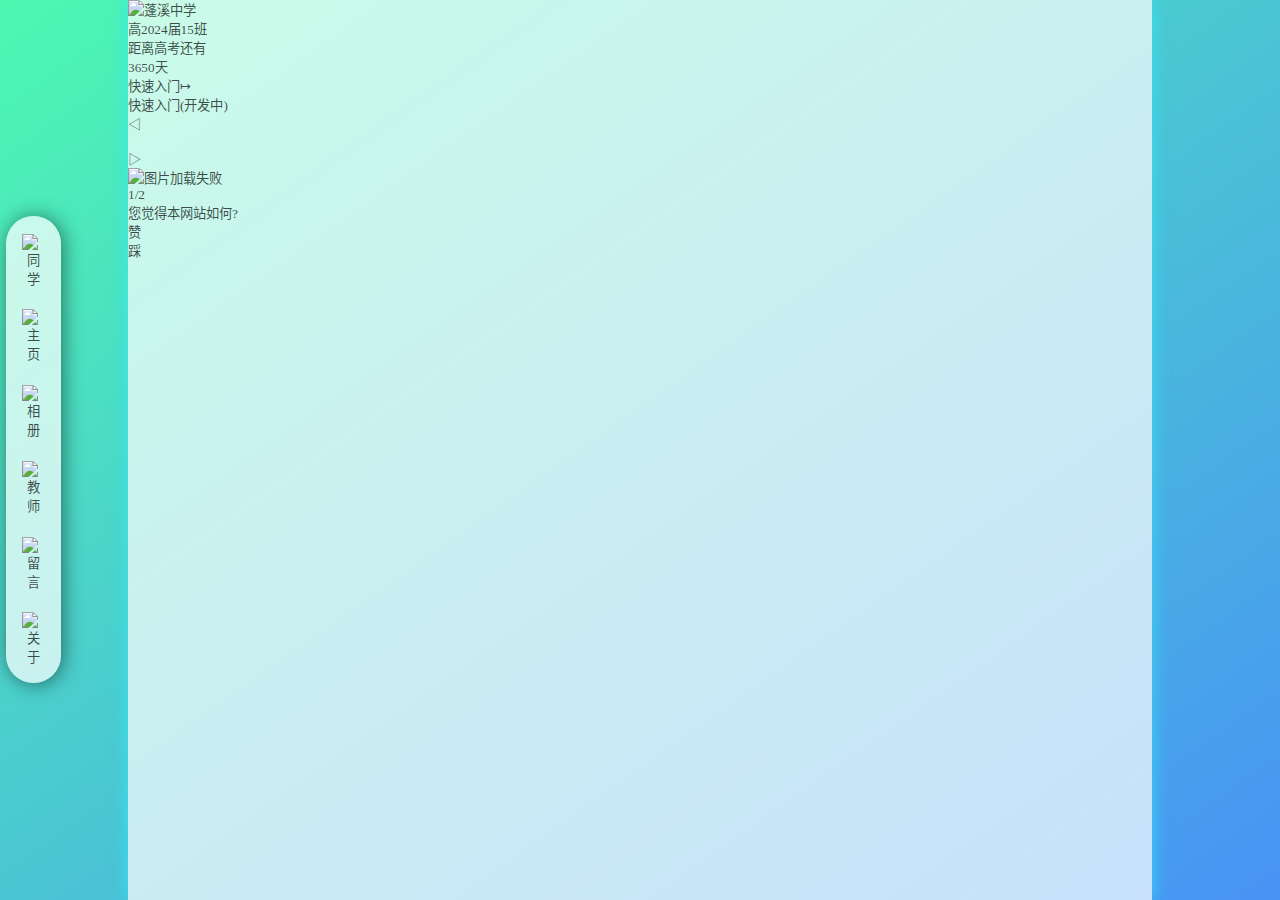
==== index.html @ 46056fe4 "Add files via upload" ====
<!DOCTYPE html>
<html lang="zh-CN">
<head>
    <meta charset="utf-8">
    <meta content="text/html">
    <meta http-equiv="X-UA-Compatible" content="IE=edge">
    <meta name="viewport" content="width=device-width, initial-scale=1.0">
    <title>班级网站</title>

    <style>
        /* 初始化 */
        *{
            padding: 0;
            margin: 0;
            box-sizing: border-box;
            list-style: none;
            text-decoration: none;
            font-size: 1.04vw;
            -webkit-user-select: none;
            -ms-user-select: none;
            user-select: none;
            color: rgba(0, 0, 0, 0.7);
        }
        body{
            animation:fadenum linear 1s;
        }
        @keyframes fadenum {
            0%{opacity: 0;}
            100%{opacity: 1;}
        }
        a{
            color: black;
        }
        /* 大背景 */
        .backgroundCavans{
            position: fixed;
            width: 100vw;
            height: 100vh;
            background-image: linear-gradient(to right bottom,rgb(77, 248, 177),rgb(72, 147, 245));
        }
        /* 主要内容 */
        .main{
            position: fixed;
            left: 10vw;
            width: 80vw;
            height: 100vh;
            overflow: hidden;
            background-color: rgba(255, 255, 255, 0.7);
            box-shadow: 4px 0 15px rgba(53, 235, 255, 0.4),-4px 0 15px rgba(53, 235, 255, 0.4);
        }
        .mainWrapper{
            width: 480vw;
            height: 100%;
            transition: 0.3s;
        }
        .mainPage{
            position: relative;
            float: left;
            width: 80vw;
            height: 100%;
            font-size: 2rem;
            overflow: hidden;
        }
        /* 侧边导航栏 */
        .nav{
            position: absolute;
            width: 85%;
            text-align: center;
            height: auto;
            left: -100%;
            /* top: 10%; */
            border-radius: 40px;
            background-color: rgba(255, 255, 255, 0.7);
            box-shadow: 15px 1px 10px rgba(0,0,0);
            overflow: hidden;
            transition: 0.4s;
        }
        /* 导航栏细节 */
        .nav .navUl{
            display: inline-block;
            width: 100%;
            margin-top: 15%;
            padding: 0% 10%;
        }
        .nav .navUl li{display: inline;}
        .nav .navUl li a{
            display: flex;
            width: 100%;
            float: left;
            justify-content: center;
            padding: 22% 20%;
            margin-bottom: 6%;
            transition: 0.4s;
            border-radius: 30px;
        }
        .nav .navUl li a:hover{
            background-color: rgba(128, 128, 128, 0.3);
            transition: 0.4s;
        }
        .nav .navUl li a:active{
            background-color: rgba(128, 128, 128, 0.6);
            transition: 0.2s;
        }
        .nav .navUl li a img{
            max-width: 90%;
        }
        .navOut{
            /* 导航栏位置在这里改 */
            position: fixed;
            width: 5%;
            height: 46.5%;
            left: 0;
            top: 24%;
            /* border: 1px solid; */
            pointer-events: fill;
        }
        /* 导航栏描述框 */
        .navDescribe{
            position: fixed;
            display: inline-block;
            width: 13%;
            height: auto;
            top: 23.2%;
            left: 5%;
            padding-top: 0.7%;
            pointer-events: none;
        }
        .navDescribe li{
            display: inline;
        }
        .describe{
            width: 100%;
            height: auto;
            opacity: 0;
            margin-left: 50%;
            margin-top: 3.2%;
            border-radius: 30px;
            overflow: hidden;
            background-color: rgba(255, 255, 255, 0.7);
            box-shadow: 1px 1px 20px rgba(128, 128, 128, 0.6);
            transition: 0.25s;
        }

        .describe span,.describe_p span{
            display: block;
            text-align: center;
            width: 100%;
            height: 50%;
            font-weight: 560;
            padding: 1.3%;
        }
        .describe span:first-child,.describe_p span:first-child{
            text-indent: 10px;
            letter-spacing: 10px;
        }
        .describe span:last-child,.describe_p span:last-child{
            font-size: 0.8em;
        }

        /* 主页底部的提示栏 */
        .transIndex{
            position: fixed;
            width: 30%;
            height: 8%;
            left: 35%;
            bottom: 5%;
            padding-left: 10%;
            opacity: 0;
            transition: 0.2s;
            /* border: 1px solid; */
            background-color: rgba(255, 255, 255, 1);
            /* box-shadow: 1px 2px 10px rgba(0, 0, 0, 0.5); */
            overflow: hidden;
            border-radius: 30px;
            pointer-events: none;
        }
        .transIndex::after{
            content: '';
            position: absolute;
            width: 0;
            height: 0;
            border: 0.5em solid rgba(0,0,0,0.6);
            left: 48%;
            top: 0;
            border-left: 0.5em solid transparent;
            border-bottom: 0.5em solid transparent;
            border-right: 0.5em solid transparent;
            transition: 0.3s;
        }
        .transIndexWrapper{
            width: 80vw;
            height: 100%;
            transition: 0.3s;
            /* border: 1px solid; */
            overflow: hidden;
        }
        .transIndexText,.transIndexTextLeft,.transIndexTextRight{
            display: block;
            float: left;
            width: 10vw;
            height: 50%;
            margin-top: 3.5%;
            /* margin-left: 1%; */
            /* border-radius: 30px; */
            text-align: center;
            font-weight: 600;
            color: black;
            transition: 0.3s;
            background-color: rgba(128, 128, 128,0.7);
            /* border-right: 1px solid white; */
        }
        .transIndexText span{
            position: relative;
            display: block;
            letter-spacing: 0.5em;
            text-indent: 12%;
            width: 100%;
            height: 100%;
            bottom: 70%;
            transition: 0.25s;
            text-align: center;
            /* border: 1px solid; */
        }


        
    </style>

    

    <link rel="stylesheet" href="css/main.css">
    <script src="js/jquery-3.6.0.js"></script>
</head>
<body>
    <!-- 背景 -->
    <div class="backgroundCavans"></div>
    <!-- 主要内容 -->
    <div class="main" id="main">
        <div class="mainWrapper" id="mainWrapper">
            <!-- 关于 -->
            <div class="main_user mainPage">
                暂未开放
            </div>
            
            <!-- 主页 -->
            <div class="main_index mainPage">
                <div class="mainHead">
                    
                </div>
                <!-- 页眉(学校/班级) -->
                <div class="titleWrapper">
                    <a href="http://pxzxx.cn" target="about_blank"><img src="icon/pxzx.jpg" alt="蓬溪中学" class="pxzxx" title="四川省蓬溪中学"></a>
                    <p class="classTitle">高2024届15班</p>
                </div>
                <!-- 高考剩余时间 -->
                <div class="timeToExamAndTimeFromGraduate">
                    <p class="title">距离高考还有</p>
                    <p class="date">3650<span>天</span></p>
                </div>
                <!-- 快速入门 -->
                <div class="help">
                    <div class="helpHidder">快速入门↦</div>
                    <p>快速入门(开发中)</p>
                    <div class="helpContents">
                        <div class="buttonLeft" id="buttonLeft">
                            <p>◁</p>
                        </div>
                        <div class="helpImgWrapperBox">
                            <div class="helpImgWrapper" id="helpImgWrapper">
                                <img src="icon/help_nav.gif" alt="" class="helpImg">
                                <img src="icon/help_bgmPlayer.gif" alt="" class="helpImg">
                                <img src="icon/p_luo.png" alt="" class="helpImg">
                                <img src="icon/p_he.png" alt="" class="helpImg">
                                <img src="icon/p_greenLiu.png" alt="" class="helpImg">
                                <img src="icon/p_liang_yin.png" alt="" class="helpImg">
                            </div>
                        </div>
                        <div class="buttonRight" id="buttonRight">
                            <p>▷</p>
                        </div>
                    </div>
                </div>
                <!-- 音乐播放器 -->
                <div class="bgmPlayerWrapper">
                    <audio src="" autoplay muted id="bgmPlayer"></audio>
                    <div class="bgmPlayer" id="bgmPlayControl" onclick="transPause_play();" title="左键下一曲，右键上一曲">
                        <img src="icon/classwebicon/bgmIcon.png" alt="图片加载失败" class="bgmIcon">
                    </div>

                    <div class="bgmContents">
                        <p id="bgmIndex" title="">1/2</p>
                        <div class="bgmInfoContent">
                            <p id="bgmInfoWrapper"><span id="bgmInfo"></span></p>
                        </div>
                        <div class="bgmControl" onclick="transPause_play();" id="bgmPlayStateControl" title="播放">
                            <div class="bgmPlay" id="bgmPlay"></div>
                        </div>
                    </div>

                </div>
                
                <!-- 趣味点赞 -->
                <div class="ThumbsUpBox" id="ThumbsUpBox">
                    <p id="ThumbsInfo">您觉得本网站如何?</p>
                    <div class="ThumbsUp" id="ThumbsUp">赞</div>
                    <div class="dislike" id="dislike">踩</div>
                </div>


            </div>
    
            <!-- 相册 -->
            <div class="main_album mainPage">
                暂未开放
            </div>

            <!-- 教师 -->
            <div class="main_teacher mainPage">
                暂未开放
            </div>

            <!-- 留言 -->
            <div class="main_message mainPage">
                暂未开放
            </div>

            <!-- 关于 -->
            <div class="main_about mainPage">
                暂未开放
            </div>
        </div>
        
    </div>
    <!-- 侧边导航栏 -->
    <div class="navOut" id="navOut">
        <div class="nav" id="nav">

            <ul class="navUl">
                <li><a href="javascript:;" class="navs"><img src="icon/classwebicon/user.png" alt="同学"></a></li>
                <li><a href="javascript:;" class="navs"><img src="icon/classwebicon/main.png" alt="主页"></a></li>
                <li><a href="javascript:;" class="navs"><img src="icon/classwebicon/album.png" alt="相册"></a></li>
                <li><a href="javascript:;" class="navs"><img src="icon/classwebicon/teacher.png" alt="教师"></a></li>
                <li><a href="javascript:;" class="navs"><img src="icon/classwebicon/message.png" alt="留言"></a></li>
                <li><a href="javascript:;" class="navs"><img src="icon/classwebicon/about.png" alt="关于"></a></li>
            </ul>

        </div>
    </div>
    <!-- 导航栏描述 -->
    <ul class="navDescribe">
        <li><div class="describe">
            <span>同学</span>
            <span>让我猜猜你暗恋的人是哪个?</span>
        </div></li>

        <li><div class="describe">
            <span>主页</span>
            <span>八班的大门永远为你敞开!</span>
        </div></li>

        <li><div class="describe">
            <span>相册</span>
            <span>我有你的照片你信么?</span>
        </div></li>

        <li><div class="describe">
            <span>教师</span>
            <span>听说他们都是名师中战斗机!</span>
        </div></li>

        <li><div class="describe">
            <span>留言</span>
            <span>除了遗言,想说的话都往这儿写!</span>
        </div></li>

        <li><div class="describe">
            <span>关于</span>
            <span>关于本网站</span>
        </div></li>
    </ul>
    <!-- 底部导航指示器 -->
    <div class="transIndex" id="transIndex">
        <div class="transIndexWrapper" id="transIndexWrapper">
            <span class="transIndexTextLeft"><span class=""></span></span>
            <span class="transIndexText"><span class="transIndexTextContent">同学</span></span>
            <span class="transIndexText"><span class="transIndexTextContent">主页</span></span>
            <span class="transIndexText"><span class="transIndexTextContent">相册</span></span>
            <span class="transIndexText"><span class="transIndexTextContent">教师</span></span>
            <span class="transIndexText"><span class="transIndexTextContent">留言</span></span>
            <span class="transIndexText"><span class="transIndexTextContent">关于</span></span>
            <span class="transIndexTextRight"><span class=""></span></span>
        </div>

    </div>

    <script type="text/javascript">
        // alert("当前进度：完成主页制作");
        // 禁止右键事件和拖拽
        document.oncontextmenu = function(){
                event.returnValue = false;
        }
        window.ondragstart = function(){
            return false;
        }

        // 初始化节点
        var nav = document.getElementById("nav");
        var navOut = document.getElementById("navOut");
        var navs = document.getElementsByClassName("navs");
        var describe = document.getElementsByClassName("describe");
        var mainWrapper = document.getElementById("mainWrapper");
        var page = document.getElementsByClassName("mainPage");
        var transIndex = document.getElementById("transIndex");
        var transIndexText = document.getElementsByClassName("transIndexText");
        var transIndexTextContent = document.getElementsByClassName("transIndexTextContent");
        var transIndexWrapper = document.getElementById("transIndexWrapper");

        // 导航栏效果：鼠标滑动到指定区域展开
        navOut.onmouseover = function(){
            nav.style.left = "10%";
            nav.style.boxShadow = "2px 1px 20px rgba(0,0,0,0.5)";
            return true;
        }
        navOut.onmouseout = function(){
            nav.style.left = "-100%";
            nav.style.boxShadow = "15px 1px 10px rgba(0,0,0)";
        }
        autoNavOut();
        function autoNavOut(){
            var timer = 0;
            function autoNavOutOn(){
                timer++;
                if(timer === 5){
                    nav.style.left = "10%";
                    nav.style.boxShadow = "2px 1px 20px rgba(0,0,0,0.5)";
                }
                if(timer === 15){
                    nav.style.left = "-100%";
                    nav.style.boxShadow = "15px 1px 10px rgba(0,0,0)";
                }
                if(timer === 16){
                    var time = setInterval(function(){autoNavOutOn();},100);
                    clearInterval(time);
                }
            }
            autoNavOutOn();
            setInterval(function(){autoNavOutOn();},100);
        }

        // 导航栏描述效果：鼠标滑动到对应区域展开
        for(var i = 0;i < navs.length;i++){
            navs[i].num = i;

            navs[i].onmouseover = function(){
                var index = this.num;
                for(var j = 0;j < describe.length;j++){
                    describe[j].style.marginLeft = "50%";
                    describe[j].style.opacity = "0";
                }
                describe[index].style.marginLeft = "2%";
                describe[index].style.opacity = "1";
            }
            navs[i].onmouseout = function(){
                var index = this.num;
                for(var x = 0;x < describe.length;x++){
                    describe[x].style.marginLeft = "50%";
                    describe[x].style.opacity = "0";
                }
            }
        }

        // 页面跳转效果：点击对应导航进行跳转(平滑移动) transition:0.4s
        mainWrapper.style.marginLeft = -80 + "vw";
        for(var i = 0;i < page.length;i++){
            page[i].num = 0;

            navs[i].onclick = function(){
                var index = this.num;   
                var scroll_left = page[index].offsetWidth;
                mainWrapper.style.marginLeft = -(scroll_left * index) + "px";
                transIndexTextChange(index);
            }
        }
        // 底部导航提示效果
        var preIndex = 1;
        var transIndexWidth = (transIndex.offsetWidth) / 2;
        var transIndexTextWidth = (transIndexText[0].offsetWidth) / 2;
        var transIndexTextLeft = transIndexText[0].style.marginLeft;
        // 预加载导航栏
        transIndexWrapper.style.marginLeft = -((transIndexWidth - transIndexTextWidth + transIndexTextLeft) * (preIndex + 1) + 4) + "px";
        transIndexText[preIndex].style.backgroundColor = "rgba(41, 254, 123, 0.6)";
        transIndexTextContent[preIndex].style.bottom = "120%";
        transIndexTextContent[preIndex].style.fontSize = "1.8em";
        transIndexText[preIndex].style.marginTop = "3.1%";
        transIndexText[preIndex].style.borderRadius = "10px 10px 0 0 ";
        transIndexTextContent[preIndex].style.textShadow = "0 0 30px rgba(41, 254, 123, 0.8)";
        transIndexTextContent[preIndex].style.color = "rgb(41, 254, 123)";
        function transIndexTextChange(index){
            var timer = 0;

            function transIndexTextChange_p(){

                timer++;
                if(timer === 1){
                    transIndex.style.transition = "0.2s";
                    transIndex.style.transitionDelay = "0s";
                    transIndex.style.opacity = "1";
                }
                if(timer ===4){
                    for(var i = 0;i < transIndexText.length;i++){
                        transIndexText[i].style.backgroundColor = "rgba(128, 128, 128,0.7)";
                        transIndexTextContent[i].style.bottom = "70%";
                        transIndexTextContent[i].style.fontSize = "inherit";
                        transIndexTextContent[i].style.textShadow = "none";
                        transIndexText[i].style.marginTop = "3.5%";
                        transIndexText[i].style.borderRadius = "0 0 0 0 ";
                        transIndexTextContent[i].style.color = "black";
                    }
                    transIndexText[index].style.backgroundColor = "rgba(41, 254, 123, 0.6)";
                    transIndexText[index].style.marginTop = "3.1%";
                    transIndexTextContent[index].style.bottom = "120%";
                    transIndexTextContent[index].style.fontSize = "1.8rem";
                    transIndexText[index].style.borderRadius = "10px 10px 0 0 ";
                    transIndexTextContent[index].style.color = "rgb(41, 254, 123)";
                    transIndexTextContent[index].style.textShadow = "0 0 30px rgba(41, 254, 123, 0.8)";
                    transIndex.style.transition = "0.6s";
                    transIndex.style.transitionDelay = "1.2s";
                    transIndex.style.opacity = "0";
                    var time = setInterval(function(){transIndexTextChange_p();},100);
                    clearInterval(time);
                }
            }
            transIndexTextChange_p();
            setInterval(function(){transIndexTextChange_p();},100);
            
            transIndexWrapper.style.marginLeft = -((transIndexWidth - transIndexTextWidth + transIndexTextLeft) * (index + 1) + 4) + "px";
        }
 
    </script>


    <!-- 主页脚本 -->
    <script src="js/main.js"></script>
    <!-- 图片懒加载 -->
    <script src="js/lazysizes.js" async=""></script>
    <!-- 看板娘 -->
    <link rel="stylesheet" href="css/cdnjs/font-awesome.min.css"/>
    <script src="" data-src="live2d-widget-master/autoload.js" id="live2dJs"></script>
</body>
</html>
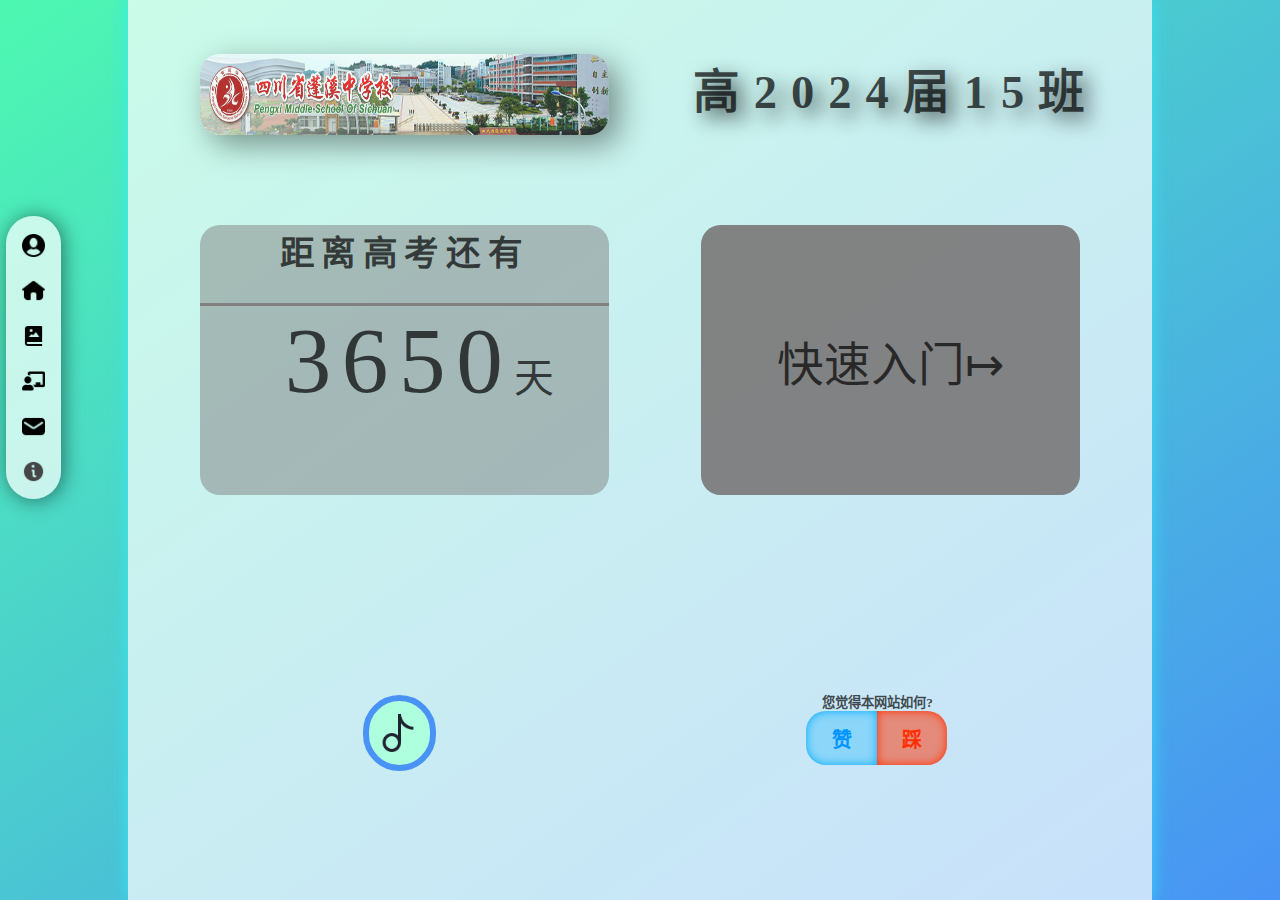
==== commit 768847ed: "Add files via upload" ====
--- a/index.html
+++ b/index.html
@@ -5,7 +5,7 @@
     <meta content="text/html">
     <meta http-equiv="X-UA-Compatible" content="IE=edge">
     <meta name="viewport" content="width=device-width, initial-scale=1.0">
-    <title>班级网站</title>
+    <title>逐梦·桐海</title>
 
     <style>
         /* 初始化 */
--- a/css/main.css
+++ b/css/main.css
@@ -0,0 +1,462 @@
+.titleWrapper {
+    position: absolute;
+    width: 100%;
+    height: auto;
+    /* border: 1px solid; */
+    left: 0;
+    top: 6%;
+}
+
+.titleWrapper .pxzxx {
+    position: relative;
+    width: 40%;
+    height: 9vh;
+    left: 7%;
+    top: 0;
+    box-shadow: 10px 10px 30px rgba(0, 0, 0, 0.5);
+    border-radius: 20px;
+    transition: 0.4s;
+    opacity: 0.8;
+    cursor: pointer;
+}
+
+.titleWrapper .pxzxx:hover {
+    opacity: 1;
+    box-shadow: 5px 5px 10px rgba(0, 0, 0, 0.5);
+    transition: 0.4s;
+    transform: translateY(6%);
+}
+
+.titleWrapper .classTitle {
+    position: absolute;
+    width: 40%;
+    height: 100%;
+    right: 5%;
+    top: 0%;
+    /* border: 1px solid; */
+    text-align: center;
+    font-size: 3.5em;
+    font-weight: 600;
+    letter-spacing: 0.3em;
+    color: rgba(0, 0, 0, 0.7);
+    text-shadow: 8px 8px 20px rgba(0, 0, 0, 0.65);
+}
+
+.mainHead {
+    position: relative;
+    width: 100%;
+    height: 15%;
+    top: 0;
+    left: 0;
+}
+
+
+
+
+
+
+.timeToExamAndTimeFromGraduate {
+    position: absolute;
+    width: 40%;
+    height: 30%;
+    background-color: rgba(128, 128, 128, 0.5);
+    left: 7%;
+    top: 25%;
+    border-radius: 20px;
+    transition: 0.3s;
+    overflow: hidden;
+}
+
+.timeToExamAndTimeFromGraduate:hover {
+    box-shadow: 2px 2px 10px rgba(128, 128, 128, 0.6);
+    transition: 0.3s;
+    transform: translateY(-1%);
+}
+
+.timeToExamAndTimeFromGraduate .title {
+    width: 100%;
+    height: 30%;
+    text-align: center;
+    font-size: 2.6rem;
+    font-weight: 600;
+    border-bottom: 3px solid rgba(128, 128, 128, 1);
+    letter-spacing: 0.5rem;
+}
+
+.timeToExamAndTimeFromGraduate .date {
+    width: 100%;
+    height: 50%;
+    margin-top: 3%;
+    text-align: center;
+    letter-spacing: 0.8rem;
+    font-size: 7rem;
+    line-height: 6.5rem;
+    text-indent: 3rem;
+}
+
+.timeToExamAndTimeFromGraduate .date span {
+    font-size: 3rem;
+    line-height: 2rem;
+}
+
+
+
+
+
+.help {
+    position: absolute;
+    width: 37%;
+    height: 30%;
+    top: 25%;
+    right: 7%;
+    background-color: rgba(128, 128, 128, 0.5);
+    border-radius: 20px;
+    transition: 0.3s;
+    transition-delay: 1s;
+    overflow: hidden;
+}
+
+.help .helpHidder {
+    position: absolute;
+    width: 100%;
+    height: 100%;
+    left: 0;
+    top: 0;
+    transition: 1s;
+    background-color: rgba(128, 128, 128, 0.95);
+    box-shadow: 3px 0 10px rgba(0, 0, 0, 0.7);
+    display: flex;
+    justify-content: center;
+    align-items: center;
+    font-size: 3.5rem;
+    z-index: 10;
+}
+
+.help p {
+    width: 100%;
+    height: 15%;
+    text-align: center;
+    font-size: 1.5rem;
+    opacity: 0;
+    transition: 1s;
+    transition-delay: 1s;
+}
+
+.help .helpContents {
+    width: 100%;
+    height: 85%;
+    margin-top: 0;
+    opacity: 0;
+    transition: 1s;
+    transition-delay: 1s;
+}
+
+.helpContents>div {
+    float: left;
+    height: 100%;
+}
+
+.helpContents .buttonLeft,
+.buttonRight {
+    width: 15%;
+    cursor: pointer;
+    font-weight: 600;
+    display: flex;
+    justify-content: center;
+    align-items: center;
+}
+
+.helpContents .buttonLeft:hover,
+.buttonRight:hover {
+    background-color: rgba(128, 128, 128, 0.3);
+}
+
+.helpContents .buttonLeft:active,
+.buttonRight:active {
+    background-color: rgba(128, 128, 128, 0.5);
+}
+
+.helpContents .buttonLeft p,
+.buttonRight p {
+    font-size: 3rem;
+    width: 100%;
+    line-height: 50%;
+}
+
+.helpContents .helpImgWrapperBox {
+    width: 20.72vw;
+    overflow: hidden;
+}
+
+.help:hover {
+    transition: 0.3s;
+    box-shadow: 2px 2px 10px rgba(128, 128, 128, 0.6);
+}
+
+.help:hover .helpContents {
+    opacity: 1;
+    transition: 0.5s;
+}
+
+.help:hover .helpHidder {
+    left: -100%;
+    transition: 0.2s;
+    box-shadow: none;
+}
+
+.help:hover p {
+    opacity: 1;
+    transition: 0.5s;
+}
+
+.helpImgWrapperBox .helpImgWrapper {
+    /* width: 500%; */
+    height: 100%;
+    transition: 0.3s;
+}
+
+.helpImgWrapperBox .helpImgWrapper img {
+    float: left;
+    width: 20.72vw;
+    height: 100%;
+}
+
+
+
+.bgmPlayerWrapper {
+    position: absolute;
+    width: 5vw;
+    height: 5vw;
+    left: 23.5%;
+    bottom: 15%;
+    transition: 1s;
+    border-radius: 200px;
+}
+
+.bgmPlayer {
+    position: absolute;
+    display: flex;
+    justify-content: center;
+    align-items: center;
+    width: 4.8vw;
+    height: 100%;
+    left: 0;
+    border-radius: 200px;
+    background-color: rgb(174, 255, 221);
+    transition: 1s;
+    outline: 6px solid rgba(72, 147, 245, 1);
+    overflow: hidden;
+    z-index: 11;
+}
+
+.bgmPlayer:hover {
+    transition: 0.1s;
+    background-color: rgb(190, 209, 251);
+}
+
+.bgmPlayer:active {
+    background-color: rgba(128, 128, 128, 0.8);
+}
+
+.bgmPlayer .bgmIcon {
+    width: 60%;
+    height: 60%;
+}
+
+.bgmContents {
+    position: absolute;
+    width: 0%;
+    height: 100%;
+    left: 42%;
+    border-radius: 200px;
+    background-image: linear-gradient(to right bottom, rgb(77, 248, 177, 0.6), rgb(72, 147, 245, 0.6));
+    transition: 3s;
+    overflow: hidden;
+    z-index: 10;
+}
+
+.bgmPlayerWrapper:hover .bgmPlayer {
+    transition: 0.5s;
+    transform: rotate(-360deg);
+    left: 0%;
+    cursor: pointer;
+    box-shadow: none;
+}
+
+.bgmPlayerWrapper:hover .bgmContents {
+    width: 100%;
+    height: 100%;
+    left: 0;
+    box-shadow: 2px 2px 10px rgba(128, 128, 128, 0.6);
+    transition: 0.3s;
+}
+
+.bgmPlayerWrapper:hover {
+    transition: 0.5s;
+    left: 7%;
+    width: 40%;
+    height: 10%;
+}
+
+.bgmContents>.bgmInfoContent {
+    position: absolute;
+    width: 75%;
+    height: 100%;
+    left: 8%;
+    top: 0;
+    overflow: hidden;
+}
+
+.bgmContents>.bgmInfoContent>p {
+    position: absolute;
+    left: 10%;
+    top: 0;
+    width: 100%;
+    height: 100%;
+    line-height: 4.5rem;
+    text-indent: 1rem;
+    font-weight: 600;
+}
+
+.bgmContents>.bgmInfoContent>p>span {
+    position: absolute;
+    left: 0;
+    display: block;
+    font-size: 1.2rem;
+    height: 100%;
+}
+
+.bgmContents .bgmControl {
+    position: absolute;
+    display: flex;
+    align-items: center;
+    width: 17%;
+    height: 100%;
+    top: 0;
+    right: 0;
+    transition: 0.7s;
+    overflow: hidden;
+    box-shadow: -10px 0 70px rgba(72, 147, 245, 1);
+}
+
+.bgmPlayerWrapper:hover #bgmPlay {
+    margin-left: 35%;
+    transition: 0.5s;
+}
+
+.bgmPlayerWrapper:hover #bgmIndex {
+    position: absolute;
+    width: 100%;
+    height: 10%;
+    text-align: center;
+    bottom: 15%;
+    color: rgba(128, 128, 128, 1);
+    font-size: 0.8rem;
+    opacity: 1;
+    transition: 0.4s;
+    transition-delay: 0.3s;
+}
+
+.bgmContents .bgmControl>.bgmPause {
+    width: 25%;
+    height: 30%;
+    border-left: 6px solid;
+    border-right: 6px solid;
+    transform: rotate(-360deg);
+    margin-left: -500%;
+    transition: 1s;
+}
+
+.bgmContents .bgmControl:hover {
+    background-color: rgba(255, 255, 255, 0.6);
+    cursor: pointer;
+    transition: 0.4s;
+}
+
+.bgmContents .bgmControl>.bgmPlay {
+    width: 0;
+    height: 0;
+    border-left: 17px solid;
+    border-top: 12px solid transparent;
+    border-right: 12px solid transparent;
+    border-bottom: 12px solid transparent;
+    box-shadow: 0 0 70px rgba(72, 147, 245, 1);
+    margin-left: -500%;
+    transition: 1s;
+}
+
+#bgmIndex {
+    position: absolute;
+    width: 100%;
+    height: 10%;
+    text-align: center;
+    bottom: 15%;
+    color: rgba(128, 128, 128, 1);
+    font-size: 0.8rem;
+    opacity: 0;
+    transition: 0.4s;
+    z-index: 11;
+}
+
+
+
+
+
+.ThumbsUpBox{
+    position: absolute;
+    width: 11vw;
+    height: 4.2vw;
+    right: 20%;
+    bottom: 15%;
+    border-radius: 20px;
+}
+.ThumbsUpBox .ThumbsUp{
+    position: absolute;
+    width: 50%;
+    height: 100%;
+    top: 0;
+    left: 0;
+    border-radius: 20px 0 0 20px;
+    background-color: rgba(0, 174, 255, 0.3);
+    box-shadow: inset 0 0 10px rgba(0, 174, 255, 1);
+    color: rgb(0, 149, 255);
+    transition: 0.1s;
+}
+.ThumbsUpBox .dislike{
+    position: absolute;
+    width: 50%;
+    height: 100%;
+    top: 0;
+    right: 0;
+    border-radius: 0 20px 20px 0;
+    background-color: rgba(255, 47, 0, 0.5);
+    box-shadow: inset 0 0 10px rgb(255, 47, 0);
+    color: rgba(255, 47, 0, 1);
+    transition: 0.1s;
+}
+.ThumbsUp,.dislike{
+    display: flex;
+    justify-content: center;
+    align-items: center;
+    font-size: 1.5rem;
+    font-weight: 600;
+    /* cursor: pointer; */
+}
+.ThumbsUp:hover{
+    background-color: rgba(0, 174, 255, 0.6);
+    transition: 0.1s;
+}
+.dislike:hover{
+    background-color: rgba(255, 47, 0, 0.6);
+    transition: 0.1s;
+}
+#ThumbsInfo{
+    position: absolute;
+    width: 100vw;
+    height: auto;
+    text-align: center;
+    font-weight: 600;
+    padding: 5px;
+    top: -45%;
+    left: -404%;
+}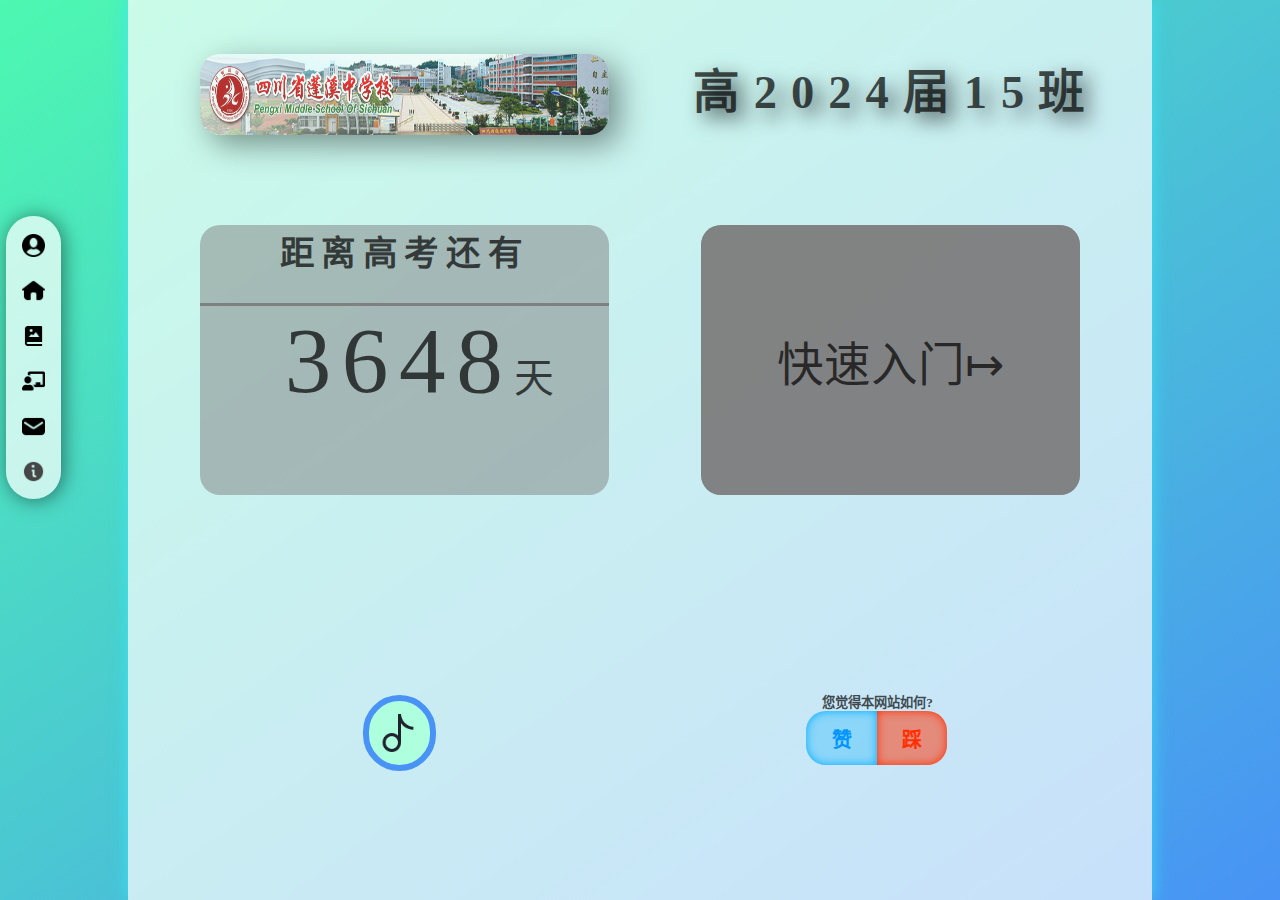
==== commit edb0efde: "Add files via upload" ====
--- a/index.html
+++ b/index.html
@@ -255,7 +255,7 @@
                 <!-- 高考剩余时间 -->
                 <div class="timeToExamAndTimeFromGraduate">
                     <p class="title">距离高考还有</p>
-                    <p class="date">3650<span>天</span></p>
+                    <p class="date">3648<span>天</span></p>
                 </div>
                 <!-- 快速入门 -->
                 <div class="help">
@@ -311,7 +311,7 @@
     
             <!-- 相册 -->
             <div class="main_album mainPage">
-                暂未开放
+                正在努力开发中……
             </div>
 
             <!-- 教师 -->
@@ -326,7 +326,8 @@
 
             <!-- 关于 -->
             <div class="main_about mainPage">
-                暂未开放
+                亚斯红日网络科技中心©版权所有 
+MADE BY NO.18
             </div>
         </div>
         
@@ -355,7 +356,7 @@
 
         <li><div class="describe">
             <span>主页</span>
-            <span>八班的大门永远为你敞开!</span>
+            <span>十五班的大门永远为你敞开!</span>
         </div></li>
 
         <li><div class="describe">
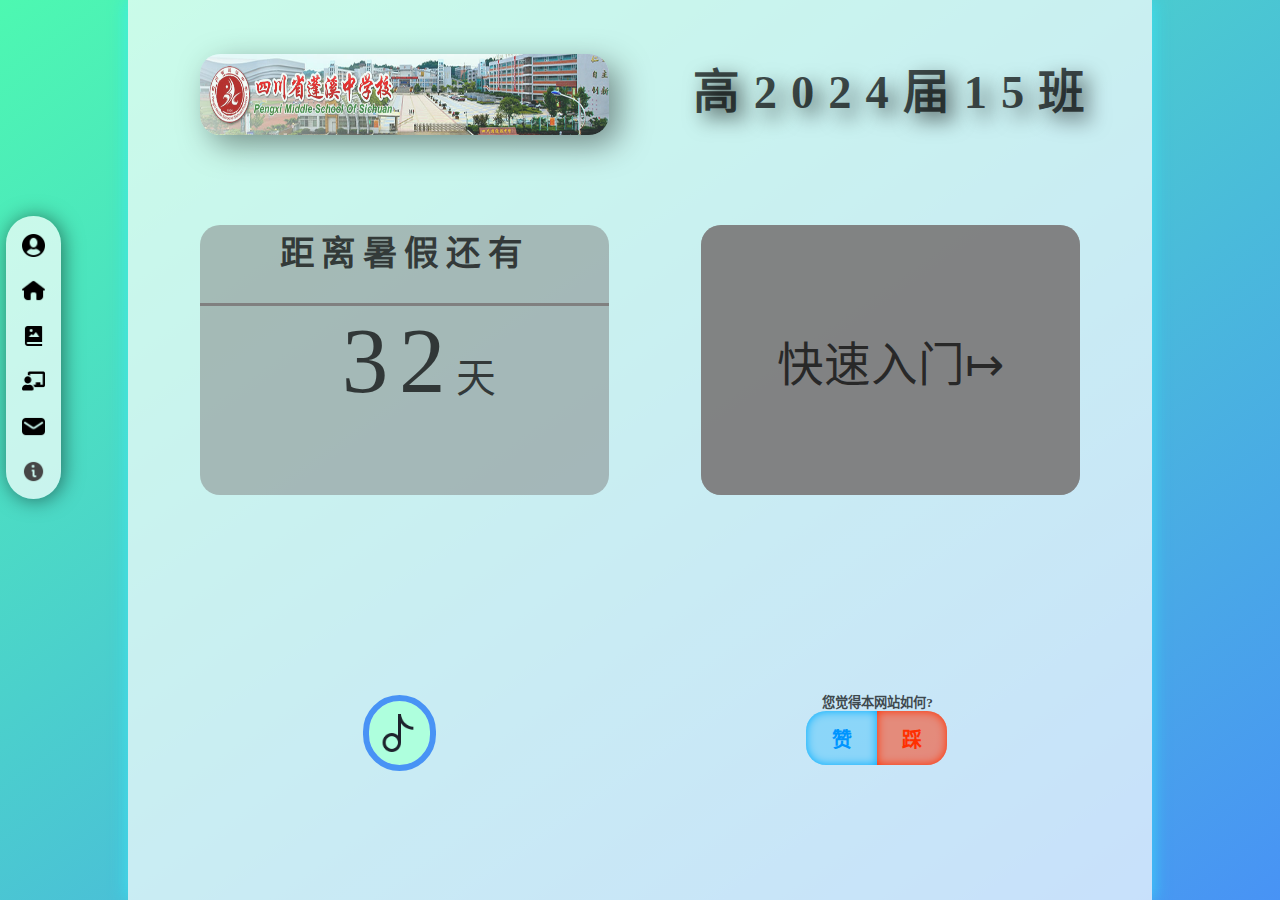
==== commit 060ae90e: "更新 index.html" ====
--- a/index.html
+++ b/index.html
@@ -254,8 +254,8 @@
                 </div>
                 <!-- 高考剩余时间 -->
                 <div class="timeToExamAndTimeFromGraduate">
-                    <p class="title">距离高考还有</p>
-                    <p class="date">3648<span>天</span></p>
+                    <p class="title">距离暑假还有</p>
+                    <p class="date">32<span>天</span></p>
                 </div>
                 <!-- 快速入门 -->
                 <div class="help">
@@ -312,11 +312,12 @@
             <!-- 相册 -->
             <div class="main_album mainPage">
                 正在努力开发中……
+ 
             </div>
 
             <!-- 教师 -->
             <div class="main_teacher mainPage">
-                暂未开放
+                <img src="icon/TC.png" alt="" class="helpImg">
             </div>
 
             <!-- 留言 -->
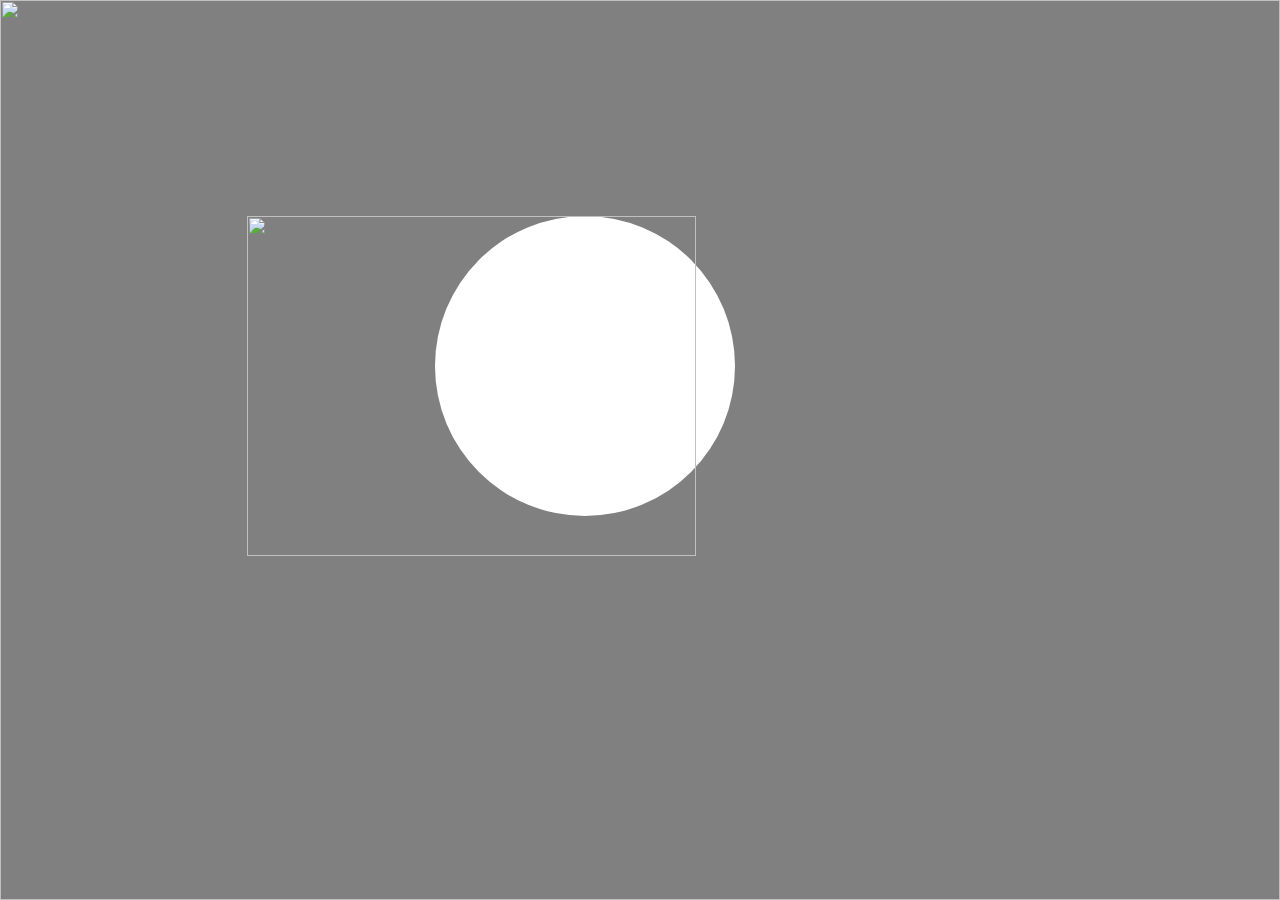
==== commit ec5eb835: "Add files via upload" ====
--- a/index.html
+++ b/index.html
@@ -1,552 +1,424 @@
-<!DOCTYPE html>
-<html lang="zh-CN">
-<head>
-    <meta charset="utf-8">
-    <meta content="text/html">
-    <meta http-equiv="X-UA-Compatible" content="IE=edge">
-    <meta name="viewport" content="width=device-width, initial-scale=1.0">
-    <title>逐梦·桐海</title>
+<!doctype html>
+<html>
+    <head>
+        <title>桐海之梦</title>
+        <meta name="referrer" content="no-referrer">
+        <meta name="keywords" content="高一十五班,高2024届十五班,蓬溪中学高一十五班,蓬溪中学高2024届十五班">
+        <meta name="description" content="这里是蓬溪中学高2024届十五班----文尖八班～～～～～网页未做兼容处理，请使用PC端Firefox浏览器打开...">
+        <meta name="author" content="亚斯红日网络科技中心">
+        <meta charest="Unicode">
+        <link rel="icon" href="images/mainlogo.png">
+        <style>
+            *{margin:0 auto;padding:0;}
+            
+            body{
+                background:gray;
+                animation: fadeInAnimation ease 4s; 
+                animation-iteration-count:1;
+                animation-fill-mode:forwards;
+            }
+            @keyframes fadeInAnimation{
+                0%{opacity:0;}
+                100%{opacity:1;}
+            }
+            
+            .message{
+                display:none;
+                width:20%;
+                height:40px;
+                position:fixed;
+                top:30px;
+                background-image:linear-gradient(to right,#74ebdf,#acb6e5);
+                border:1px solid #66ccff;
+                border-radius:20px;
+                line-height:40px;
+                color:white;
+                box-shadow:2px 2px 10px black;
+                text-align:center;
+                animation:messageAnimation 0.5s ease;
+            }
+            @keyframes messageAnimation{
+                0%{opacity:0;}
+                100%{opacity:1;}
+            }
+            
+             .flickerMessage{
+                animation:flicker 2s infinite;
+                width:20%;
+                height:40px;
+                position:fixed;
+                top:30px;
+                background-image:linear-gradient(to right,#74ebdf,#acb6e5);
+                border:1px solid #66ccff;
+                border-radius:20px;
+                line-height:40px;
+                color:white;
+                box-shadow:2px 2px 10px black;
+                text-align:center;
+            }
+            @keyframes flicker{
+                0%{opacity:1;box-shadow:2px 2px 10px black;}
+                50%{opacity:0.2;box-shadow:0 0 0 black;}
+                100%{opacity:1;box-shadow:2px 2px 10px black;}
+            }
+            
+            .message img{
+                width:30px;
+                height:30px;
+                position:absolute;
+                left:5px;
+                top:5px;
+            }
+            
+            .message p{
+                position:absolute;
+                left:40px;
+                top:2px;
+                font-size:17px;
+            }
+            
+            #backstage{
+                position:fixed;
+                top:0;
+                overflow:hidden;
+                text-align:center;
+                width:100%;
+                height:100%;
+                background:gray;
+            }
+            
+            #backstage img{
+                width:100%;
+                height:100%;
+            }
+            
+            .mainlogo{
+                width:300px;
+                line-height:300px;
+                height:300px;
+                border-radius:150px;
+                position:fixed;
+                top:24%;
+                left:34%;
+                overflow:hidden;
+                background:white;
+                transition:1s all;
+            }
+            
+            .shadow{
+                box-shadow:10px 10px 50px 10px white;
+                transition:1s all;
+            }
+            
+            #mainlogo img{
+                width:449px;
+                height:340px;
+                position:fixed;
+                left:247px;
+            }
+            
+            /*登录页面内容样式*/
+            #login{
+                display:none;
+                width:30%;
+                height:60%;
+                background-image:linear-gradient(to bottom right,#7f7fd5,#86a8e7,#91eae4);
+                opacity:0.9;
+                border:1px solid #66ffe6;
+                border-radius:20px 20px 20px 20px;
+                position:fixed;
+                top:120px;
+                left:335px;
+                text-align:center;
+                overflow:hidden;
+                box-shadow:5px 5px 10px 0 gray;
+                transition:1s all;
+                animation:loginAnimation ease 1s; 
+                animation-iteration-count:1;
+                animation-fill-mode:forwards;
+            }
+            @keyframes loginAnimation{
+                0%{opacity:0;}
+                100%{opacity:0.9;}
+            }
 
-    <style>
-        /* 初始化 */
-        *{
-            padding: 0;
-            margin: 0;
-            box-sizing: border-box;
-            list-style: none;
-            text-decoration: none;
-            font-size: 1.04vw;
-            -webkit-user-select: none;
-            -ms-user-select: none;
-            user-select: none;
-            color: rgba(0, 0, 0, 0.7);
-        }
-        body{
-            animation:fadenum linear 1s;
-        }
-        @keyframes fadenum {
-            0%{opacity: 0;}
-            100%{opacity: 1;}
-        }
-        a{
-            color: black;
-        }
-        /* 大背景 */
-        .backgroundCavans{
-            position: fixed;
-            width: 100vw;
-            height: 100vh;
-            background-image: linear-gradient(to right bottom,rgb(77, 248, 177),rgb(72, 147, 245));
-        }
-        /* 主要内容 */
-        .main{
-            position: fixed;
-            left: 10vw;
-            width: 80vw;
-            height: 100vh;
-            overflow: hidden;
-            background-color: rgba(255, 255, 255, 0.7);
-            box-shadow: 4px 0 15px rgba(53, 235, 255, 0.4),-4px 0 15px rgba(53, 235, 255, 0.4);
-        }
-        .mainWrapper{
-            width: 480vw;
-            height: 100%;
-            transition: 0.3s;
-        }
-        .mainPage{
-            position: relative;
-            float: left;
-            width: 80vw;
-            height: 100%;
-            font-size: 2rem;
-            overflow: hidden;
-        }
-        /* 侧边导航栏 */
-        .nav{
-            position: absolute;
-            width: 85%;
-            text-align: center;
-            height: auto;
-            left: -100%;
-            /* top: 10%; */
-            border-radius: 40px;
-            background-color: rgba(255, 255, 255, 0.7);
-            box-shadow: 15px 1px 10px rgba(0,0,0);
-            overflow: hidden;
-            transition: 0.4s;
-        }
-        /* 导航栏细节 */
-        .nav .navUl{
-            display: inline-block;
-            width: 100%;
-            margin-top: 15%;
-            padding: 0% 10%;
-        }
-        .nav .navUl li{display: inline;}
-        .nav .navUl li a{
-            display: flex;
-            width: 100%;
-            float: left;
-            justify-content: center;
-            padding: 22% 20%;
-            margin-bottom: 6%;
-            transition: 0.4s;
-            border-radius: 30px;
-        }
-        .nav .navUl li a:hover{
-            background-color: rgba(128, 128, 128, 0.3);
-            transition: 0.4s;
-        }
-        .nav .navUl li a:active{
-            background-color: rgba(128, 128, 128, 0.6);
-            transition: 0.2s;
-        }
-        .nav .navUl li a img{
-            max-width: 90%;
-        }
-        .navOut{
-            /* 导航栏位置在这里改 */
-            position: fixed;
-            width: 5%;
-            height: 46.5%;
-            left: 0;
-            top: 24%;
-            /* border: 1px solid; */
-            pointer-events: fill;
-        }
-        /* 导航栏描述框 */
-        .navDescribe{
-            position: fixed;
-            display: inline-block;
-            width: 13%;
-            height: auto;
-            top: 23.2%;
-            left: 5%;
-            padding-top: 0.7%;
-            pointer-events: none;
-        }
-        .navDescribe li{
-            display: inline;
-        }
-        .describe{
-            width: 100%;
-            height: auto;
-            opacity: 0;
-            margin-left: 50%;
-            margin-top: 3.2%;
-            border-radius: 30px;
-            overflow: hidden;
-            background-color: rgba(255, 255, 255, 0.7);
-            box-shadow: 1px 1px 20px rgba(128, 128, 128, 0.6);
-            transition: 0.25s;
-        }
+            #quit{
+                width:10px;
+                height:10px;
+                text-decoration:none;
+                position:absolute;
+                top:5px;
+                right:5px;
+                line-height:10px;
+                border-radius:200px;
+                transition:0.5s all;
+                color:black;
+                outline:none;
+            }
+            
+            #quit:hover{
+                background:gray;
+                color:white;
+                transition:0.5s all;
+            }
+            
+            #figure{
+                width:50px;
+                height:50px;
+                border:1px solid green;
+                border-radius:200px;
+                background-image:linear-gradient(to bottom right,#fc5c7d,#6a82fb);
+                text-align:center;
+                overflow:hidden;
+                position:relative;
+            }
+            #userbackstage{
+                width:50px;
+                height:50px;
+                border-radius:200px;
+                text-align:center;
+                line-height:50px;
+                font-size:25px;
+                background:gray;
+                color:white;
+                overflow:hidden;
+            }
+            #testUser{
+                background:gray;
+                color:white;
+                width:50px;
+                height:50px;
+                border-radius:200px;
+                text-align:center;
+                line-height:50px;
+                font-size:25px;
+                position:absolute;
+                top:75px;
+                transition:0.5s;
+            }
+            
+            #Name{
+                width:50px;
+                height:20px;
+                text-align:center;
+                line-height:20px;
+                transition:0.3s;
+                overflow:hidden;
+            }
 
-        .describe span,.describe_p span{
-            display: block;
-            text-align: center;
-            width: 100%;
-            height: 50%;
-            font-weight: 560;
-            padding: 1.3%;
-        }
-        .describe span:first-child,.describe_p span:first-child{
-            text-indent: 10px;
-            letter-spacing: 10px;
-        }
-        .describe span:last-child,.describe_p span:last-child{
-            font-size: 0.8em;
-        }
-
-        /* 主页底部的提示栏 */
-        .transIndex{
-            position: fixed;
-            width: 30%;
-            height: 8%;
-            left: 35%;
-            bottom: 5%;
-            padding-left: 10%;
-            opacity: 0;
-            transition: 0.2s;
-            /* border: 1px solid; */
-            background-color: rgba(255, 255, 255, 1);
-            /* box-shadow: 1px 2px 10px rgba(0, 0, 0, 0.5); */
-            overflow: hidden;
-            border-radius: 30px;
-            pointer-events: none;
-        }
-        .transIndex::after{
-            content: '';
-            position: absolute;
-            width: 0;
-            height: 0;
-            border: 0.5em solid rgba(0,0,0,0.6);
-            left: 48%;
-            top: 0;
-            border-left: 0.5em solid transparent;
-            border-bottom: 0.5em solid transparent;
-            border-right: 0.5em solid transparent;
-            transition: 0.3s;
-        }
-        .transIndexWrapper{
-            width: 80vw;
-            height: 100%;
-            transition: 0.3s;
-            /* border: 1px solid; */
-            overflow: hidden;
-        }
-        .transIndexText,.transIndexTextLeft,.transIndexTextRight{
-            display: block;
-            float: left;
-            width: 10vw;
-            height: 50%;
-            margin-top: 3.5%;
-            /* margin-left: 1%; */
-            /* border-radius: 30px; */
-            text-align: center;
-            font-weight: 600;
-            color: black;
-            transition: 0.3s;
-            background-color: rgba(128, 128, 128,0.7);
-            /* border-right: 1px solid white; */
-        }
-        .transIndexText span{
-            position: relative;
-            display: block;
-            letter-spacing: 0.5em;
-            text-indent: 12%;
-            width: 100%;
-            height: 100%;
-            bottom: 70%;
-            transition: 0.25s;
-            text-align: center;
-            /* border: 1px solid; */
-        }
-
-
+            #user,#key{
+                position:absolute;
+                left:20px;
+            }
+            
+            #username,#password{
+                width:200px;
+                height:25px;
+                border:1px solid green;
+                overflow:hidden;
+                position:absolute;
+                right:10px;
+            }
+            
+            #loginbutton{
+                display:block;
+                width:80px;
+                height;40px;
+                text-decoration:none;
+                border:1px solid green;
+                border-radius:20px;
+                background-image:linear-gradient(to right,#373b44,#4286f4);
+                color:white;
+                outline:none;
+                transition:0.5s all;
+            }
+            
+            #loginbutton:hover{
+                background-image:linear-gradient(to right,#74ebd5,#acb6e5);
+                color:black;
+                transition:0.5s all;
+            }
+            
+            #more{
+                position:absolute;
+                width:40px;
+                height:15px;
+                bottom:0px;
+                left:195px;
+                border:1px solid black;
+                line-height:15px;
+                border-bottom:none;
+                border-radius:7px 7px 0 0;
+                transition:0.5s all;
+                font-size:13px;
+            }
+            
+            #more:hover{
+                background-image:linear-gradient(to right,#373b44,#4286f4);
+                color:white;
+                transition:0.5s all;
+            }
+            
+            #moreinfo{
+                display:none;
+                width:100px;
+                height;40px;
+                position:fixed;
+                top:399px;
+                right:375px;
+                border:1px solid #66ffe6;
+                border-top:none;
+                border-radius:0 0 10px 10px;
+                background-image:linear-gradient(to bottom right,#2980b9,#6dd5fa,#12c2e9);
+                overflow:hidden;
+                transition:0.3s all;
+                animation:moreinfo 0.5s ease;
+            }
+            @keyframes moreinfo{
+                0%{opacity:0;}
+                100%{opacity:1;}
+            }
+            
+            #moreinfo a{
+                display:block;
+                text-decoration:none;
+                outline:none;
+                font-size:0.8em;
+                color:black;
+                transition:0.3s all;
+            }
+            
+            #moreinfo a:hover{
+                background:#667db6;
+                color:white;
+                transition:0.3s all;
+            }
+            
+            #check{
+                color:red;
+                position:absolute;
+                font-size:10px;
+                left:113px;
+            }
+        </style>
         
-    </style>
-
+        
+        
+    </head>
     
-
-    <link rel="stylesheet" href="css/main.css">
-    <script src="js/jquery-3.6.0.js"></script>
-</head>
-<body>
-    <!-- 背景 -->
-    <div class="backgroundCavans"></div>
-    <!-- 主要内容 -->
-    <div class="main" id="main">
-        <div class="mainWrapper" id="mainWrapper">
-            <!-- 关于 -->
-            <div class="main_user mainPage">
-                暂未开放
-            </div>
-            
-            <!-- 主页 -->
-            <div class="main_index mainPage">
-                <div class="mainHead">
-                    
-                </div>
-                <!-- 页眉(学校/班级) -->
-                <div class="titleWrapper">
-                    <a href="http://pxzxx.cn" target="about_blank"><img src="icon/pxzx.jpg" alt="蓬溪中学" class="pxzxx" title="四川省蓬溪中学"></a>
-                    <p class="classTitle">高2024届15班</p>
-                </div>
-                <!-- 高考剩余时间 -->
-                <div class="timeToExamAndTimeFromGraduate">
-                    <p class="title">距离暑假还有</p>
-                    <p class="date">32<span>天</span></p>
-                </div>
-                <!-- 快速入门 -->
-                <div class="help">
-                    <div class="helpHidder">快速入门↦</div>
-                    <p>快速入门(开发中)</p>
-                    <div class="helpContents">
-                        <div class="buttonLeft" id="buttonLeft">
-                            <p>◁</p>
-                        </div>
-                        <div class="helpImgWrapperBox">
-                            <div class="helpImgWrapper" id="helpImgWrapper">
-                                <img src="icon/help_nav.gif" alt="" class="helpImg">
-                                <img src="icon/help_bgmPlayer.gif" alt="" class="helpImg">
-                                <img src="icon/p_luo.png" alt="" class="helpImg">
-                                <img src="icon/p_he.png" alt="" class="helpImg">
-                                <img src="icon/p_greenLiu.png" alt="" class="helpImg">
-                                <img src="icon/p_liang_yin.png" alt="" class="helpImg">
-                            </div>
-                        </div>
-                        <div class="buttonRight" id="buttonRight">
-                            <p>▷</p>
-                        </div>
-                    </div>
-                </div>
-                <!-- 音乐播放器 -->
-                <div class="bgmPlayerWrapper">
-                    <audio src="" autoplay muted id="bgmPlayer"></audio>
-                    <div class="bgmPlayer" id="bgmPlayControl" onclick="transPause_play();" title="左键下一曲，右键上一曲">
-                        <img src="icon/classwebicon/bgmIcon.png" alt="图片加载失败" class="bgmIcon">
-                    </div>
-
-                    <div class="bgmContents">
-                        <p id="bgmIndex" title="">1/2</p>
-                        <div class="bgmInfoContent">
-                            <p id="bgmInfoWrapper"><span id="bgmInfo"></span></p>
-                        </div>
-                        <div class="bgmControl" onclick="transPause_play();" id="bgmPlayStateControl" title="播放">
-                            <div class="bgmPlay" id="bgmPlay"></div>
-                        </div>
-                    </div>
-
-                </div>
-                
-                <!-- 趣味点赞 -->
-                <div class="ThumbsUpBox" id="ThumbsUpBox">
-                    <p id="ThumbsInfo">您觉得本网站如何?</p>
-                    <div class="ThumbsUp" id="ThumbsUp">赞</div>
-                    <div class="dislike" id="dislike">踩</div>
-                </div>
-
-
-            </div>
-    
-            <!-- 相册 -->
-            <div class="main_album mainPage">
-                正在努力开发中……
- 
-            </div>
-
-            <!-- 教师 -->
-            <div class="main_teacher mainPage">
-                <img src="icon/TC.png" alt="" class="helpImg">
-            </div>
-
-            <!-- 留言 -->
-            <div class="main_message mainPage">
-                暂未开放
-            </div>
-
-            <!-- 关于 -->
-            <div class="main_about mainPage">
-                亚斯红日网络科技中心©版权所有 
-MADE BY NO.18
+    <body id="Father">
+        <!--启动页面-->
+        <div id="backstage">
+            <img src="images/class.jpg" />
+        </div>
+        
+        <div id="message" class="message">
+            <div id="box">
+                <img src="images/loading.gif" alt="加载失败" />
+                <p>加载中，请稍候......</p>
             </div>
         </div>
+        <div id="mohu"></div>
+        <div id="mainlogo" class="mainlogo">
+            <img src="images/mainlogo.png" id="logo" onclick="clickLogin()"/>
+        </div>
         
-    </div>
-    <!-- 侧边导航栏 -->
-    <div class="navOut" id="navOut">
-        <div class="nav" id="nav">
+        <!--登录窗口-->
+        <div id="login">
+            <div id="loginWrapper">
+                <header>身份验证</header>
+                <div id="figure">
+                    <div id="userbackstage">User</div>
+                    <div id="testUser"></div>
+                </div>
+                <center><h5 id="Name"></h5></center>
+                <!--登录-->
+                <form name="login" action="">
+                    <label id="user">用户名:</label>
+                    <input name="username" type="text" id="username" placeholder="用户名" value=""><br/><br/>
+                    <label id="key">密码:</label>
+                    <input name="password" type="password" id="password" placeholder="密码" value=""><br/><br/>
+                    <a href="javascript:;" id="loginbutton">登录</a>
+                </form>
+                <div id="more" onclick="more();">
+                <p>更多</p>
+                <div id="moreinfo">
+                    <a href="主页.html" id="modeChange">班主任模式</a>
+                </div>
+            </div>
+        </div>
+            <a href="javascript:;" onclick="quit();" id="quit">×</a>
+        </div>
+        <div id="shadow"></div>
+    </body>
+    <script type="text/javascript">
+            window.onload=function(){
+                var mP=document.getElementById("message");
+                var fatherElm=document.getElementById("Father");
+                var message=document.getElementById("message");
+                var mianlogo=document.getElementById("mainlogo");
+                var logo=document.getElementById("logo");
+                var login=document.getElementById("login");
+                var moreinfo=document.getElementById("moreinfo");
+                var username=document.getElementById("username").value;
+                var password=document.getElementById("password").value;
+                var inputP=document.getElementById("password");
+                var Name=document.getElementById("Name");
+                var loginWrapper=document.getElementById("loginWrapper");
+                //设置message的位置
+                messagePlace();
+                function messagePlace(){
+                    mP.style.left=(fatherElm.offsetWidth-mP.offsetWidth)/2-100+"px";
+                }
+                
+                //设置相关的动态效果
+                var timer=0;
+                //页面完成加载2s后message出现,4s后改变内容
+                setInterval(function(){
+                    timer++;
+                    if(timer==3){
+                        message.style.display="block";
+                    }
+                    if(timer==7){
+                        message.innerHTML="加载完成,点击logo登录"
+                        mainlogo.className="shadow mainlogo";
+                        message.className="flickerMessage";
+                        
+                        //点击logo展开登录窗口并开始检测用户名
+                        logo.onclick=function(){
+                                    checkUsername(1);
+                                    login.style.display="block";
+                                    message.style.display="none";
+                        }
+                    }
+                },1000)
+            }
+            inputP.focus=function(){
+                setInterval(function(){
+                    loginWrapper.style.marginTop=20+"px";
+                },200)
+            }
+            
+            //关闭登录窗口并显示提示框
+            function quit(){
+                checkUsername(0);
+                login.style.display="none";
+                message.style.display="block";
+            }
+            
+            //展开更多选项
+            function more(){
+                if(moreinfo.style.display=="none"){
+                    moreinfo.style.display="block";
+                }
+                else{
+                        moreinfo.style.display="none";
+                    }
+            }
+            
+            
 
-            <ul class="navUl">
-                <li><a href="javascript:;" class="navs"><img src="icon/classwebicon/user.png" alt="同学"></a></li>
-                <li><a href="javascript:;" class="navs"><img src="icon/classwebicon/main.png" alt="主页"></a></li>
-                <li><a href="javascript:;" class="navs"><img src="icon/classwebicon/album.png" alt="相册"></a></li>
-                <li><a href="javascript:;" class="navs"><img src="icon/classwebicon/teacher.png" alt="教师"></a></li>
-                <li><a href="javascript:;" class="navs"><img src="icon/classwebicon/message.png" alt="留言"></a></li>
-                <li><a href="javascript:;" class="navs"><img src="icon/classwebicon/about.png" alt="关于"></a></li>
-            </ul>
-
-        </div>
-    </div>
-    <!-- 导航栏描述 -->
-    <ul class="navDescribe">
-        <li><div class="describe">
-            <span>同学</span>
-            <span>让我猜猜你暗恋的人是哪个?</span>
-        </div></li>
-
-        <li><div class="describe">
-            <span>主页</span>
-            <span>十五班的大门永远为你敞开!</span>
-        </div></li>
-
-        <li><div class="describe">
-            <span>相册</span>
-            <span>我有你的照片你信么?</span>
-        </div></li>
-
-        <li><div class="describe">
-            <span>教师</span>
-            <span>听说他们都是名师中战斗机!</span>
-        </div></li>
-
-        <li><div class="describe">
-            <span>留言</span>
-            <span>除了遗言,想说的话都往这儿写!</span>
-        </div></li>
-
-        <li><div class="describe">
-            <span>关于</span>
-            <span>关于本网站</span>
-        </div></li>
-    </ul>
-    <!-- 底部导航指示器 -->
-    <div class="transIndex" id="transIndex">
-        <div class="transIndexWrapper" id="transIndexWrapper">
-            <span class="transIndexTextLeft"><span class=""></span></span>
-            <span class="transIndexText"><span class="transIndexTextContent">同学</span></span>
-            <span class="transIndexText"><span class="transIndexTextContent">主页</span></span>
-            <span class="transIndexText"><span class="transIndexTextContent">相册</span></span>
-            <span class="transIndexText"><span class="transIndexTextContent">教师</span></span>
-            <span class="transIndexText"><span class="transIndexTextContent">留言</span></span>
-            <span class="transIndexText"><span class="transIndexTextContent">关于</span></span>
-            <span class="transIndexTextRight"><span class=""></span></span>
-        </div>
-
-    </div>
-
-    <script type="text/javascript">
-        // alert("当前进度：完成主页制作");
-        // 禁止右键事件和拖拽
-        document.oncontextmenu = function(){
-                event.returnValue = false;
-        }
-        window.ondragstart = function(){
-            return false;
-        }
-
-        // 初始化节点
-        var nav = document.getElementById("nav");
-        var navOut = document.getElementById("navOut");
-        var navs = document.getElementsByClassName("navs");
-        var describe = document.getElementsByClassName("describe");
-        var mainWrapper = document.getElementById("mainWrapper");
-        var page = document.getElementsByClassName("mainPage");
-        var transIndex = document.getElementById("transIndex");
-        var transIndexText = document.getElementsByClassName("transIndexText");
-        var transIndexTextContent = document.getElementsByClassName("transIndexTextContent");
-        var transIndexWrapper = document.getElementById("transIndexWrapper");
-
-        // 导航栏效果：鼠标滑动到指定区域展开
-        navOut.onmouseover = function(){
-            nav.style.left = "10%";
-            nav.style.boxShadow = "2px 1px 20px rgba(0,0,0,0.5)";
-            return true;
-        }
-        navOut.onmouseout = function(){
-            nav.style.left = "-100%";
-            nav.style.boxShadow = "15px 1px 10px rgba(0,0,0)";
-        }
-        autoNavOut();
-        function autoNavOut(){
-            var timer = 0;
-            function autoNavOutOn(){
-                timer++;
-                if(timer === 5){
-                    nav.style.left = "10%";
-                    nav.style.boxShadow = "2px 1px 20px rgba(0,0,0,0.5)";
-                }
-                if(timer === 15){
-                    nav.style.left = "-100%";
-                    nav.style.boxShadow = "15px 1px 10px rgba(0,0,0)";
-                }
-                if(timer === 16){
-                    var time = setInterval(function(){autoNavOutOn();},100);
-                    clearInterval(time);
-                }
-            }
-            autoNavOutOn();
-            setInterval(function(){autoNavOutOn();},100);
-        }
-
-        // 导航栏描述效果：鼠标滑动到对应区域展开
-        for(var i = 0;i < navs.length;i++){
-            navs[i].num = i;
-
-            navs[i].onmouseover = function(){
-                var index = this.num;
-                for(var j = 0;j < describe.length;j++){
-                    describe[j].style.marginLeft = "50%";
-                    describe[j].style.opacity = "0";
-                }
-                describe[index].style.marginLeft = "2%";
-                describe[index].style.opacity = "1";
-            }
-            navs[i].onmouseout = function(){
-                var index = this.num;
-                for(var x = 0;x < describe.length;x++){
-                    describe[x].style.marginLeft = "50%";
-                    describe[x].style.opacity = "0";
-                }
-            }
-        }
-
-        // 页面跳转效果：点击对应导航进行跳转(平滑移动) transition:0.4s
-        mainWrapper.style.marginLeft = -80 + "vw";
-        for(var i = 0;i < page.length;i++){
-            page[i].num = 0;
-
-            navs[i].onclick = function(){
-                var index = this.num;   
-                var scroll_left = page[index].offsetWidth;
-                mainWrapper.style.marginLeft = -(scroll_left * index) + "px";
-                transIndexTextChange(index);
-            }
-        }
-        // 底部导航提示效果
-        var preIndex = 1;
-        var transIndexWidth = (transIndex.offsetWidth) / 2;
-        var transIndexTextWidth = (transIndexText[0].offsetWidth) / 2;
-        var transIndexTextLeft = transIndexText[0].style.marginLeft;
-        // 预加载导航栏
-        transIndexWrapper.style.marginLeft = -((transIndexWidth - transIndexTextWidth + transIndexTextLeft) * (preIndex + 1) + 4) + "px";
-        transIndexText[preIndex].style.backgroundColor = "rgba(41, 254, 123, 0.6)";
-        transIndexTextContent[preIndex].style.bottom = "120%";
-        transIndexTextContent[preIndex].style.fontSize = "1.8em";
-        transIndexText[preIndex].style.marginTop = "3.1%";
-        transIndexText[preIndex].style.borderRadius = "10px 10px 0 0 ";
-        transIndexTextContent[preIndex].style.textShadow = "0 0 30px rgba(41, 254, 123, 0.8)";
-        transIndexTextContent[preIndex].style.color = "rgb(41, 254, 123)";
-        function transIndexTextChange(index){
-            var timer = 0;
-
-            function transIndexTextChange_p(){
-
-                timer++;
-                if(timer === 1){
-                    transIndex.style.transition = "0.2s";
-                    transIndex.style.transitionDelay = "0s";
-                    transIndex.style.opacity = "1";
-                }
-                if(timer ===4){
-                    for(var i = 0;i < transIndexText.length;i++){
-                        transIndexText[i].style.backgroundColor = "rgba(128, 128, 128,0.7)";
-                        transIndexTextContent[i].style.bottom = "70%";
-                        transIndexTextContent[i].style.fontSize = "inherit";
-                        transIndexTextContent[i].style.textShadow = "none";
-                        transIndexText[i].style.marginTop = "3.5%";
-                        transIndexText[i].style.borderRadius = "0 0 0 0 ";
-                        transIndexTextContent[i].style.color = "black";
-                    }
-                    transIndexText[index].style.backgroundColor = "rgba(41, 254, 123, 0.6)";
-                    transIndexText[index].style.marginTop = "3.1%";
-                    transIndexTextContent[index].style.bottom = "120%";
-                    transIndexTextContent[index].style.fontSize = "1.8rem";
-                    transIndexText[index].style.borderRadius = "10px 10px 0 0 ";
-                    transIndexTextContent[index].style.color = "rgb(41, 254, 123)";
-                    transIndexTextContent[index].style.textShadow = "0 0 30px rgba(41, 254, 123, 0.8)";
-                    transIndex.style.transition = "0.6s";
-                    transIndex.style.transitionDelay = "1.2s";
-                    transIndex.style.opacity = "0";
-                    var time = setInterval(function(){transIndexTextChange_p();},100);
-                    clearInterval(time);
-                }
-            }
-            transIndexTextChange_p();
-            setInterval(function(){transIndexTextChange_p();},100);
-            
-            transIndexWrapper.style.marginLeft = -((transIndexWidth - transIndexTextWidth + transIndexTextLeft) * (index + 1) + 4) + "px";
-        }
- 
-    </script>
-
-
-    <!-- 主页脚本 -->
-    <script src="js/main.js"></script>
-    <!-- 图片懒加载 -->
-    <script src="js/lazysizes.js" async=""></script>
-    <!-- 看板娘 -->
-    <link rel="stylesheet" href="css/cdnjs/font-awesome.min.css"/>
-    <script src="" data-src="live2d-widget-master/autoload.js" id="live2dJs"></script>
-</body>
+        </script>
+    <script type="text/javascript" src="js/alert.js"></script>
+    <script type="text/javascript" src="js/login.js"></script>
 </html>